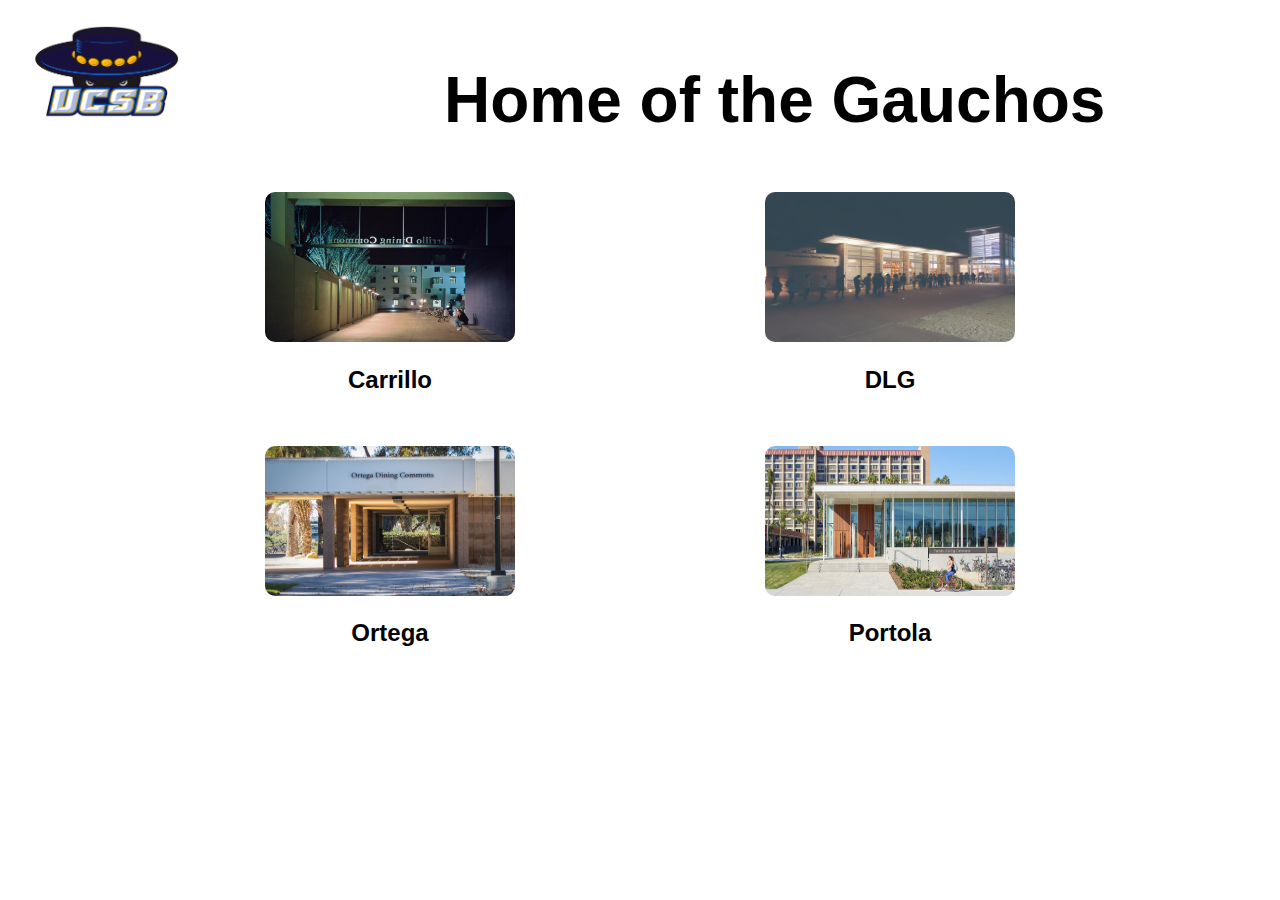
==== univs/ucsb.html @ 8ba3708b "Create a draft for website" ====
<!DOCTYPE html>
<html lang="en">
<head>
    <meta charset="UTF-8">
    <meta name="viewport" content="width=device-width, initial-scale=1.0">
    <title>UCSB</title>
    <link rel="stylesheet" href="style.css">
    <script src="script.js" defer></script>
</head>
<body>
    <div id="header">
        <a href="../index.html"><img class="logo" src="gauchos.png"></a>
        <a href="../index.html"><h1>Home of the Gauchos</h1></a>
    </div>
    <div id="hall-list">
        <div class="hall">
            <a href="./halls/carrillo.html"><img class="hall-img" src="carrillo.jpg">
            <h2>Carrillo</h2></a>
        </div>
        <div class="hall">
            <a href="./halls/dlg.html"><img class="hall-img" src="dlg.jpg">
            <h2>DLG</h2></a>
        </div>
        <div class="hall">
            <a href="./halls/ortega/html"><img class="hall-img" src="ortega.jpg">
            <h2>Ortega</h2></a>
        </div>
        <div class = "hall">
            <a href="./halls/portola.html"><img class="hall-img" src="portola.jpg">
            <h2>Portola</h2></a>
        </div>
    </div>
</body>
</html>
---- univs/style.css ----
@import url('https://fonts.cdnfonts.com/css/italiana');

*{
    font-family: 'Italiana', sans-serif;
}

#header{
    display: flex;
}

.logo{
    width: 149px;
    height: 95px;
    padding: 16px;
    margin-left: 8px;
}

h1{
    font-size: 64px;
    padding: 12px;
    margin-left: 235px;
}

a{
    text-decoration: none;
    color: black;
}

#hall-list{
    display: flex;
    gap: 32px 250px;
    flex-wrap: wrap;
    margin: 0 auto;
    width: 750px;
}

.hall{
    width: 250px;
}

h2{
    text-align: center;
}

img.hall-img{
    width: 250px;
    height: 150px;
    border-radius: 10px;
}
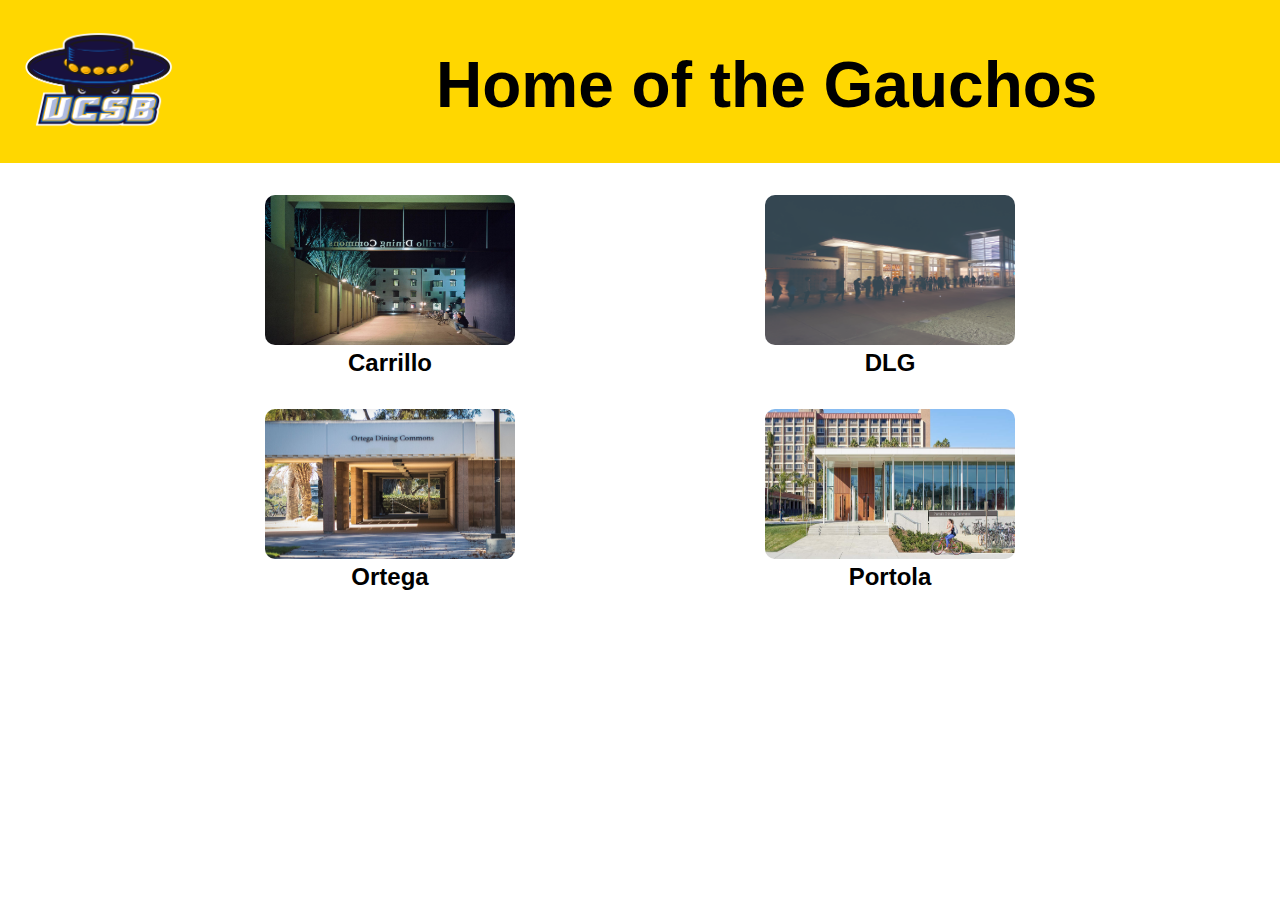
==== commit 034c3595: "Complete a working draft" ====
--- a/univs/ucsb.html
+++ b/univs/ucsb.html
@@ -9,24 +9,24 @@
 </head>
 <body>
     <div id="header">
-        <a href="../index.html"><img class="logo" src="gauchos.png"></a>
+        <a href="../index.html"><img class="logo" src="./images/gauchos.png"></a>
         <a href="../index.html"><h1>Home of the Gauchos</h1></a>
     </div>
     <div id="hall-list">
         <div class="hall">
-            <a href="./halls/carrillo.html"><img class="hall-img" src="carrillo.jpg">
+            <a href="./halls/carrillo.html"><img class="hall-img" src="./images/carrillo.jpg">
             <h2>Carrillo</h2></a>
         </div>
         <div class="hall">
-            <a href="./halls/dlg.html"><img class="hall-img" src="dlg.jpg">
+            <a href="./halls/dlg.html"><img class="hall-img" src="./images/dlg.jpg">
             <h2>DLG</h2></a>
         </div>
         <div class="hall">
-            <a href="./halls/ortega/html"><img class="hall-img" src="ortega.jpg">
+            <a href="./halls/ortega/html"><img class="hall-img" src="./images/ortega.jpg">
             <h2>Ortega</h2></a>
         </div>
         <div class = "hall">
-            <a href="./halls/portola.html"><img class="hall-img" src="portola.jpg">
+            <a href="./halls/portola.html"><img class="hall-img" src="./images/portola.jpg">
             <h2>Portola</h2></a>
         </div>
     </div>
--- a/univs/style.css
+++ b/univs/style.css
@@ -2,10 +2,15 @@
 
 *{
     font-family: 'Italiana', sans-serif;
+    margin: 0;
+    padding: 0;
 }
 
 #header{
     display: flex;
+    padding: 16px 0;
+    background-color: gold;
+    margin-bottom: 32px;
 }
 
 .logo{
@@ -19,6 +24,7 @@
     font-size: 64px;
     padding: 12px;
     margin-left: 235px;
+    padding-top: 32px;
 }
 
 a{
